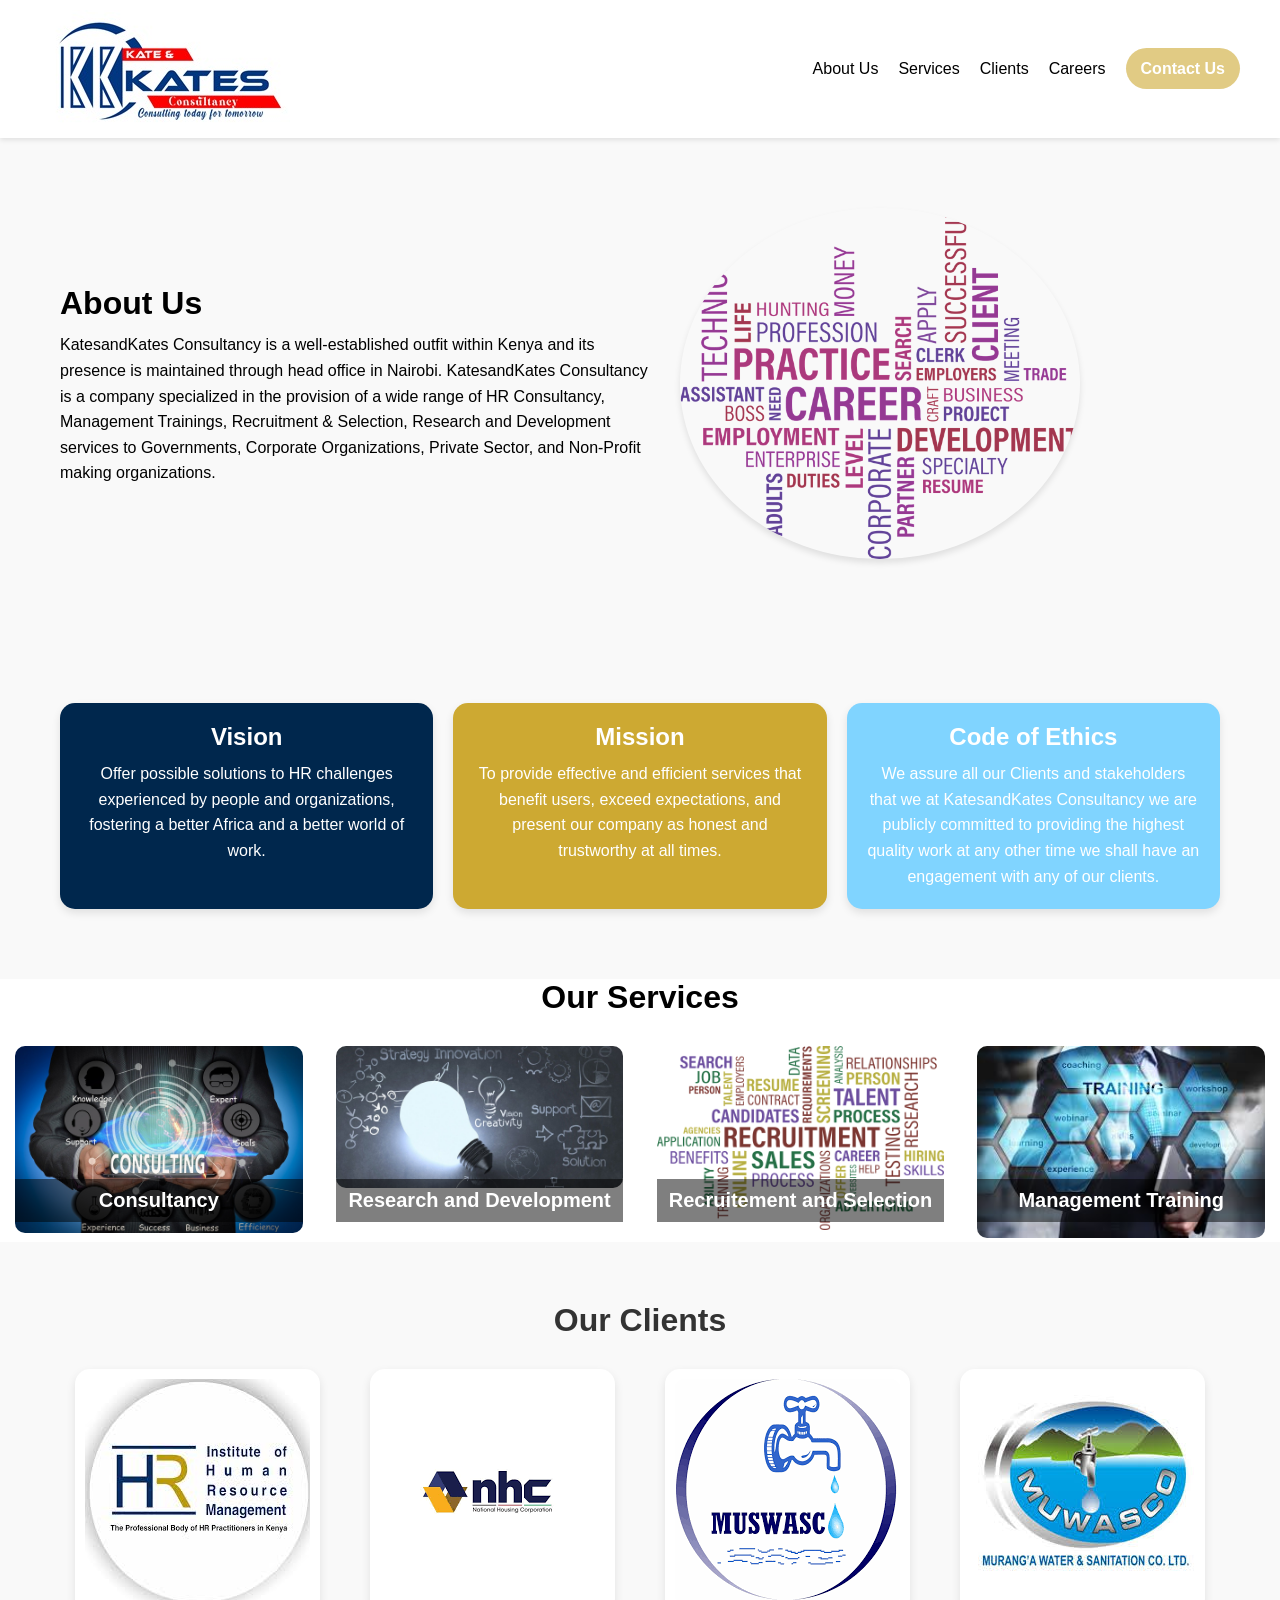
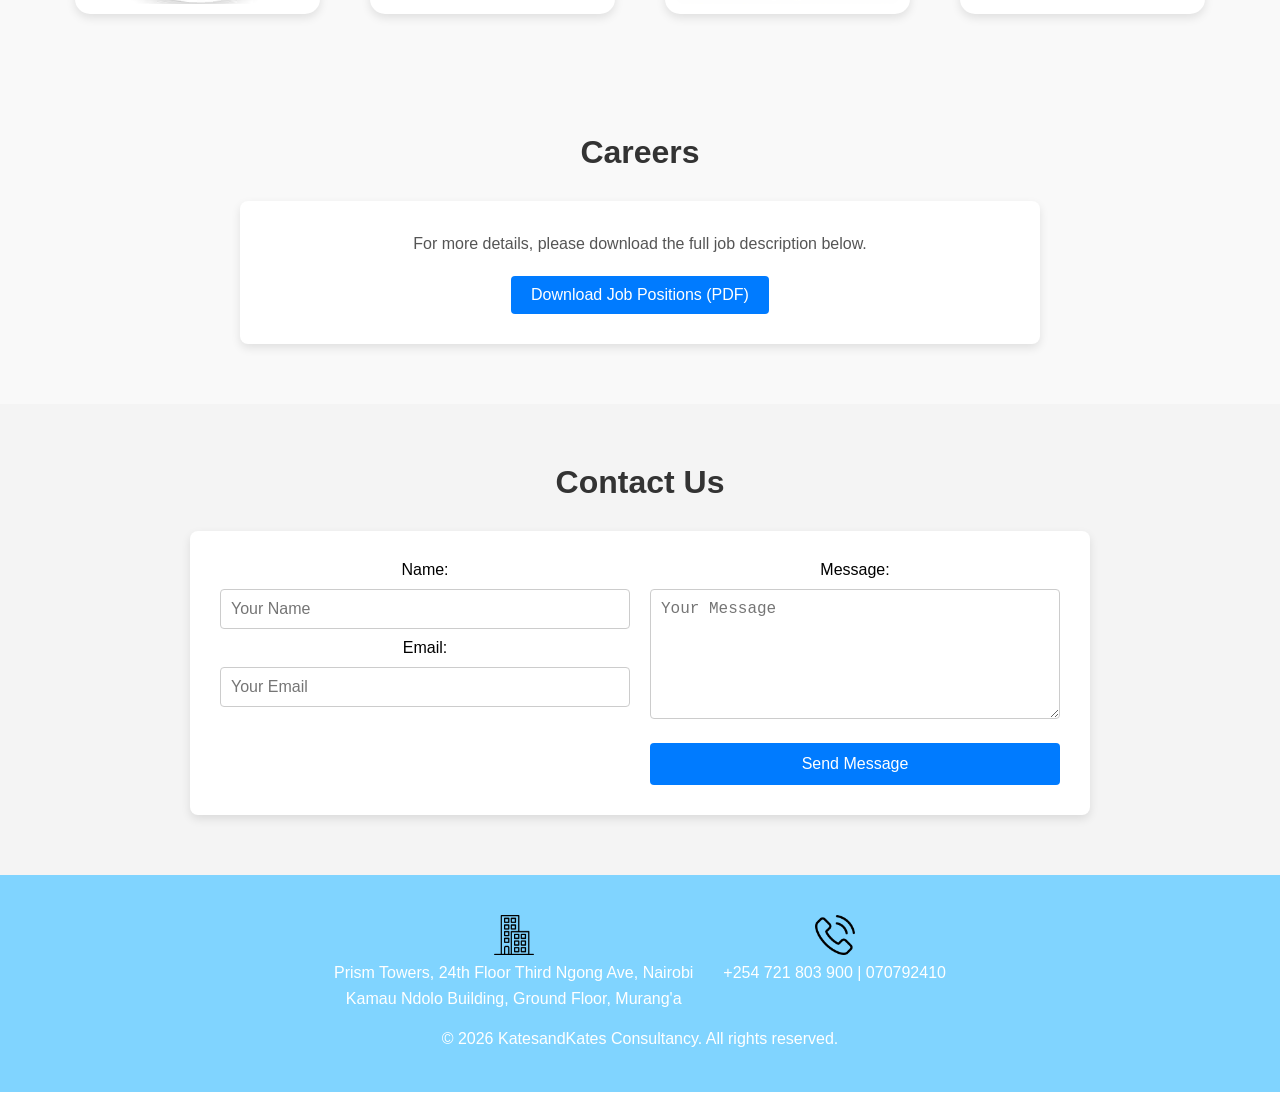
==== index.html @ 22c19a85 "renaming index page" ====
<!DOCTYPE html>
<html lang="en">

<head>
	<meta charset="UTF-8">
	<meta name="viewport" content="width=device-width, initial-scale=1.0">
	<title>KatesandKatesConsultancy</title>
	<link rel="icon" type="image/x-icon" href="/assets/katesandkatesconsultancy.ico">
	<link rel="stylesheet" href="./styles.css">
</head>

<body>
	<!-- Navigation Bar -->
	<nav class="navbar">
		<div class="navbar-container">
			<!-- Logo -->
			<img src="./assets/katesandkatesconsultancy.jpg" alt="Company Logo"/>

			<!-- Hamburger Menu for Mobile -->
			<button class="hamburger" aria-label="Toggle Menu">
				<span></span>
				<span></span>
				<span></span>
			</button>

			<!-- Navigation Links -->
			<ul class="nav-links">
				<li><a href="#about">About Us</a></li>
				<li><a href="#services">Services</a></li>
				<li><a href="#clients">Clients</a></li>
				<li><a href="#careers">Careers</a></li>
				<li><a href="#contact-us" id="contact-btn" class="contact-btn">Contact Us</a></li>
			</ul>
		</div>
	</nav>

	<!-- Placeholder for Content -->
	<main>
	<section id="about" class="about-section">
		<div class="container">
			<div class="about-row">
				<!-- Left Column: Title and Description -->
				<div class="about-text">
				<h2>About Us</h2>
				<p>
					KatesandKates Consultancy is a well-established outfit within Kenya
					and its presence is maintained through head office in Nairobi. KatesandKates Consultancy is a company specialized in the provision of a wide range of HR
					Consultancy, Management Trainings, Recruitment & Selection, Research and Development services
					to Governments, Corporate Organizations, Private Sector, and Non-Profit making organizations.
				</p>
				</div>

				<!-- Right Column: Image -->
				<div class="about-image">
					<img src="assets/career-1342235_1280.png" alt="About Us" class="rounded-image">
				</div>
			</div>
		</div>
	</section>

	<section id="core-values" class="core-values-section">
		<div class="container">
			<div class="core-values-row">
				<!-- Vision Column -->
				<div class="core-value vision">
					<h3>Vision</h3>
					<p class="core-values-text">
						Offer possible solutions to HR challenges experienced by people and organizations, fostering a better Africa and a better world of work.
					</p>
				</div>

				<!-- Mission Column -->
				<div class="core-value mission">
				<h3>Mission</h3>
					<p class="core-values-text">
						To provide effective and efficient services that benefit users, exceed expectations, and present our company as honest and trustworthy at all times.
					</p>
				</div>

				<!-- Code of Ethics Column -->
				<div class="core-value ethics">
					<h3>Code of Ethics</h3>
					<p class="core-values-text">
					We assure all our Clients and stakeholders that we at KatesandKates Consultancy we are publicly committed to providing the highest quality work at any other time we shall have an engagement with any of our clients.					</p>
				</div>
			</div>
		</div>
	</section>

	<section id="services" class="services-section">
		<h1 class="services-header">Our Services</h1>
		<div class="services-list">
			<div class="service">
			<div class="service-image">
				<img src="assets/businessman-4661727_1280.jpg" alt="consultancy">
				<div class="service-text">
				<h3>Consultancy</h3>
				</div>
			</div>
			</div>
			<div class="service">
			<div class="service-image">
				<img src="assets/science-1182713_1280.jpg" alt="research_and_development">
				<div class="service-text">
				<h3>Research and Development</h3>
				</div>
			</div>
			</div>
			<div class="service">
			<div class="service-image">
				<img src="assets/word-cloud-1758159_1280.png" alt="recruitement_and_selection">
				<div class="service-text">
				<h3>Recruitement and Selection</h3>
				</div>
			</div>
			</div>
			<div class="service">
			<div class="service-image">
				<img src="assets/management_training.jpg" alt="management_training">
				<div class="service-text">
				<h3>Management Training</h3>
				</div>
			</div>
			</div>
		</div>
	</section>

	<section id="clients" class="clients-section">
		<div class="container">
		<h2 class="clients-header">Our Clients</h2>
			<div class="clients-grid">
				<div class="client">
					<img src="assets/ihrm.jpg" alt="institute_of_human_resource">
				</div>
				<div class="client">
					<img src="assets/housing.png" alt="national_housing">
				</div>
				<div class="client">
					<img src="assets/muranga_south_water.png" alt="muranga_south_water">
				</div>
				<div class="client">
					<img src="assets/muranga_water.jpg" alt="muranga_water">
				</div>
			</div>
		</div>
	</section>

	<section id="careers" class="careers-section">
		<div class="container">
			<h2 class="careers-header">Careers</h2>
			<div class="job-advertisement">
				<p>
					For more details, please download the full job description below.
				</p>
				<a href="assets/JOB_ADVERTS.pdf" class="download-link" download>
					Download Job Positions (PDF)
				</a>
			</div>
		</div>
	</section>

	<section id="contact-us" class="contact-us-section">
		<div class="container">
			<h2 class="contact-header">Contact Us</h2>
			<div class="contact-form">
			<form action="#" method="post">
				<div class="form-row">
				<div class="form-column">
					<label for="name">Name:</label>
					<input type="text" id="name" name="name" placeholder="Your Name" required>

					<label for="email">Email:</label>
					<input type="email" id="email" name="email" placeholder="Your Email" required>
				</div>

				<div class="form-column">
					<label for="message">Message:</label>
					<textarea id="message" name="message" rows="6" placeholder="Your Message" required></textarea>
					<button type="submit" class="submit-button">Send Message</button>
				</div>
				</div>
			</form>
			</div>
		</div>
	</section>

	</main>

	<footer class="footer">
		<div class="container">
			<div class="footer-icons">
				<div class="footer-icon">
					<img src="assets/building.png" alt="Building Icon">
					<div>
						<p class="footer-text">Prism Towers, 24th Floor Third Ngong Ave, Nairobi</p>
						<p class="footer-text">Kamau Ndolo Building, Ground Floor, Murang'a</p>
					</div>

				</div>
				<div class="footer-icon">
					<img src="assets/phone-call.png" alt="Telephone Icon">
					<p class="footer-text">+254 721 803 900 | 070792410</p>
				</div>
			</div>
			<p>&copy; <span id="current-year"></span> KatesandKates Consultancy. All rights reserved.</p>
		</div>
	</footer>

	<script src="script.js"></script>

</body>

</html>
---- styles.css ----
/* General Reset */
* {
  margin: 0;
  padding: 0;
  box-sizing: border-box;
}

body {
  font-family: Arial, sans-serif;
}

a {
  text-decoration: none;
  color: inherit;
}

/* Navbar Styles */
.navbar {
  background-color: white;
  color: black;
  padding: 10px 20px;
  position: sticky;
  top: 0;
  z-index: 1000;
  box-shadow: 0 2px 5px rgba(0, 0, 0, 0.1);
}

.navbar-container {
  display: flex;
  justify-content: space-between;
  align-items: center;
  max-width: 1200px;
  margin: 0 auto;
}

.logo {
  font-size: 1.5rem;
  font-weight: bold;
  color: black;
}

/* Hamburger Menu */
.hamburger {
  display: none;
  flex-direction: column;
  justify-content: center;
  gap: 5px;
  background: none;
  border: none;
  cursor: pointer;
}

.hamburger span {
  display: block;
  width: 25px;
  height: 3px;
  background-color: black;
  transition: transform 0.3s;
}

/* Navigation Links */
.nav-links {
  display: flex;
  gap: 20px;
  list-style: none;
}

.nav-links a {
  font-size: 1rem;
  color: black;
  transition: color 0.3s;
}

.nav-links a:hover {
  color:  #d2b246;
}

/* Contact Us Button */
.contact-btn {
  background-color:  #e1cb84;
  color: white;
  padding: 12px 15px;
  border-radius: 25px;
  font-weight: bold;
  transition: background-color 0.3s, color 0.3s;
}

#contact-btn {
	color: white;
}

.contact-btn:hover {
  background-color:  #cda932;
}

/* Mobile Styles */
@media screen and (max-width: 768px) {
  .hamburger {
    display: flex;
  }

  .nav-links {
    flex-direction: column;
    align-items: flex-start;
    background-color: white;
    position: absolute;
    top: 60px;
    right: 0;
    width: 100%;
    height: 0;
    overflow: hidden;
    transition: height 0.3s;
  }

  .nav-links a {
    padding: 10px;
    display: block;
    color: black;
  }

  .nav-links.open {
    height: auto;
    padding-bottom: 10px;
  }
}

/* General Styles */


.container {
  max-width: 1200px;
  margin: 0 auto;
  padding: 20px;
}

h2 {
  font-size: 2rem;
  margin-bottom: 10px;
  color: black;
}

p {
  font-size: 1rem;
  line-height: 1.6;
  color: black;
}

.core-values-text {
	color: white;
}
/* About Section Styles */
.about-section {
  padding: 50px 20px;
  background-color: #f9f9f9;
}

.about-row {
  display: flex;
  flex-wrap: wrap;
  gap: 20px;
  align-items: center;
}

/* Left Column */
.about-text {
  flex: 1;
  max-width: 600px;
}

/* Right Column: Image */
.about-image {
  flex: 1;
  max-width: 400px;
}

.rounded-image {
  width: 100%;
  height: auto;
  border-radius: 50%;
  object-fit: cover;
  box-shadow: 0 4px 6px rgba(0, 0, 0, 0.1);
}

/* Responsive Design */
@media screen and (max-width: 768px) {
  .about-row {
    flex-direction: column;
    text-align: center;
  }

  .about-text, .about-image {
    max-width: 100%;
  }
}

/* Core Values Section */
.core-values-section {
  padding: 50px 20px;
  background-color: #f9f9f9;
}

.core-values-row {
  display: flex;
  flex-wrap: wrap;
  gap: 20px;
  justify-content: space-between;
  align-items: stretch;
}

/* Individual Column Styling */
.core-value {
  flex: 1;
  padding: 20px;
  border-radius: 15px;
  color: white;
  text-align: center;
  transition: transform 0.3s, box-shadow 0.3s;
  box-shadow: 0 4px 8px rgba(0, 0, 0, 0.1);
}

/* Column Hover Effect */
.core-value:hover {
  transform: translateY(-10px);
  box-shadow: 0 8px 16px rgba(0, 0, 0, 0.2);
}

/* Color Themes */
.vision {
  background-color: #00274d; /* Dark Blue */
}

.mission {
  background-color: #cda932; /* Pink Hue */
}

.ethics {
  background-color: #80d4ff; /* Light Blue */
}

/* Headings and Paragraphs */
.core-value h3 {
  font-size: 1.5rem;
  margin-bottom: 10px;
}

.core-value p {
  font-size: 1rem;
  line-height: 1.6;
}

/* Responsive Design */
@media screen and (max-width: 768px) {
  .core-values-row {
    flex-direction: column;
  }
}

.services-section {
	margin: 0px 15px;
}

/* Services Header */
.services-header {
  text-align: center;
  font-weight: bold;
  font-size: 2rem; /* Adjust the size as needed */
  margin-bottom: 30px; /* Adds space between header and the list of services */
}

/* Services Section */
.services-list {
  display: flex;
  justify-content: space-between;
  flex-wrap: wrap;
  gap: 20px;
}

/* Individual Service */
.service {
  flex: 1;
  min-width: 200px; /* Adjust to control the minimum width of each service box */
  max-width: 23%; /* Ensure the service boxes fit evenly within the container */
  position: relative;
}

.service-image img {
  width: 100%;
  height: auto;
  border-radius: 10px;
  object-fit: cover;
}

.service-text {
  position: absolute;
  bottom: 20px;
  left: 0;
  right: 0;
  padding: 10px;
  text-align: center;
  background-color: rgba(0, 0, 0, 0.5); /* Semi-transparent background for text */
  color: white;
}

.service-text h3 {
  font-size: 1.25rem; /* Adjust size as needed */
  margin: 0;
}

/* Responsive Design */
@media screen and (max-width: 768px) {
  .services-list {
    flex-direction: column;
    align-items: center;
  }

  .service {
    max-width: 100%;
  }
}

/* Contact Us Section */
/* Contact Us Section */
.contact-us-section {
  padding: 40px 20px;
  background-color: #f4f4f4;
  text-align: center;
}

.contact-header {
  font-weight: bold;
  font-size: 2rem;
  margin-bottom: 30px;
  color: #333;
}

/* Contact Form Layout */
.contact-form {
  max-width: 900px;
  margin: 0 auto;
  background-color: #fff;
  padding: 30px;
  border-radius: 8px;
  box-shadow: 0 4px 10px rgba(0, 0, 0, 0.1);
}

.form-row {
  display: flex;
  justify-content: space-between;
  gap: 20px;
}

.form-column {
  flex: 1;
  min-width: 200px;
}

/* Input and Textarea Styling */
input[type="text"],
input[type="email"],
textarea {
  width: 100%;
  padding: 10px;
  margin: 10px 0;
  border: 1px solid #ccc;
  border-radius: 4px;
  font-size: 1rem;
}

textarea {
  resize: vertical;
}

input[type="text"]:focus,
input[type="email"]:focus,
textarea:focus {
  border-color: #007bff;
  outline: none;
}

/* Submit Button Styling */
.submit-button {
  width: 100%;
  padding: 12px;
  background-color: #007bff;
  color: white;
  border: none;
  border-radius: 4px;
  font-size: 1rem;
  cursor: pointer;
  margin-top: 10px;
}

.submit-button:hover {
  background-color: #0056b3;
}

/* Responsive Design */
@media (max-width: 768px) {
  .form-row {
    flex-direction: column;
    gap: 20px;
  }
}

/* Careers Section */
.careers-section {
  padding: 40px 20px;
  background-color: #f9f9f9;
  text-align: center;
}

.careers-header {
  font-size: 2rem;
  font-weight: bold;
  margin-bottom: 30px;
  color: #333;
}

.job-advertisement {
  background-color: #fff;
  padding: 30px;
  border-radius: 8px;
  box-shadow: 0 4px 10px rgba(0, 0, 0, 0.1);
  text-align: center;
  max-width: 800px;
  margin: 0 auto;
}

.job-advertisement h3 {
  font-size: 1.5rem;
  color: #007bff;
  margin-bottom: 15px;
}

.job-advertisement p {
  font-size: 1rem;
  line-height: 1.6;
  color: #555;
}

.job-advertisement ul {
  margin: 10px 0;
  padding-left: 20px;
}

.job-advertisement ul li {
  margin: 5px 0;
}

.download-link {
  display: inline-block;
  margin-top: 20px;
  padding: 10px 20px;
  background-color: #007bff;
  color: white;
  text-decoration: none;
  border-radius: 4px;
  font-size: 1rem;
}

.download-link:hover {
  background-color: #0056b3;
}

/* Clients Section */
.clients-section {
  padding: 40px 20px;
  background-color: #f9f9f9;
  text-align: center;
}

.clients-header {
  font-size: 2rem;
  font-weight: bold;
  margin-bottom: 30px;
  color: #333;
}

/* Grid for Clients */
.clients-grid {
  display: grid;
  grid-template-columns: repeat(4, 1fr);
  gap: 20px;
  align-items: center;
  justify-items: center;
}

/* Individual Client Cards */
.client {
  background-color: #fff;
  border-radius: 15px;
  padding: 10px;
  box-shadow: 0 4px 10px rgba(0, 0, 0, 0.1);
  transition: transform 0.3s ease, box-shadow 0.3s ease;
}

.client:hover {
  transform: translateY(-5px);
  box-shadow: 0 6px 15px rgba(0, 0, 0, 0.2);
}

.client img {
  max-height: 250px;
  width: auto;
  border-radius: 10px;
  display: block;
  margin: 0 auto;
}


/* Footer Section */
.footer {
  padding: 20px 0;
  background-color: #80d4ff; /* Light blue hue */
  text-align: center;
  color: white;
}

.footer-icons {
  display: flex;
  justify-content: center;
  gap: 30px;
  margin-bottom: 15px;
}

.footer-icon {
  display: flex;
  flex-direction: column;
  align-items: center;
}

.footer-icon img {
  width: 40px;
  height: 40px;
  margin-bottom: 5px;
}

.footer-icon p {
  font-size: 1rem;
  margin: 0;
}

footer p {
  font-size: 1rem;
  color: white ;
}

/* Responsive Design */
@media screen and (max-width: 768px) {
  .footer-icons {
    flex-direction: column;
    align-items: center;
  }
}
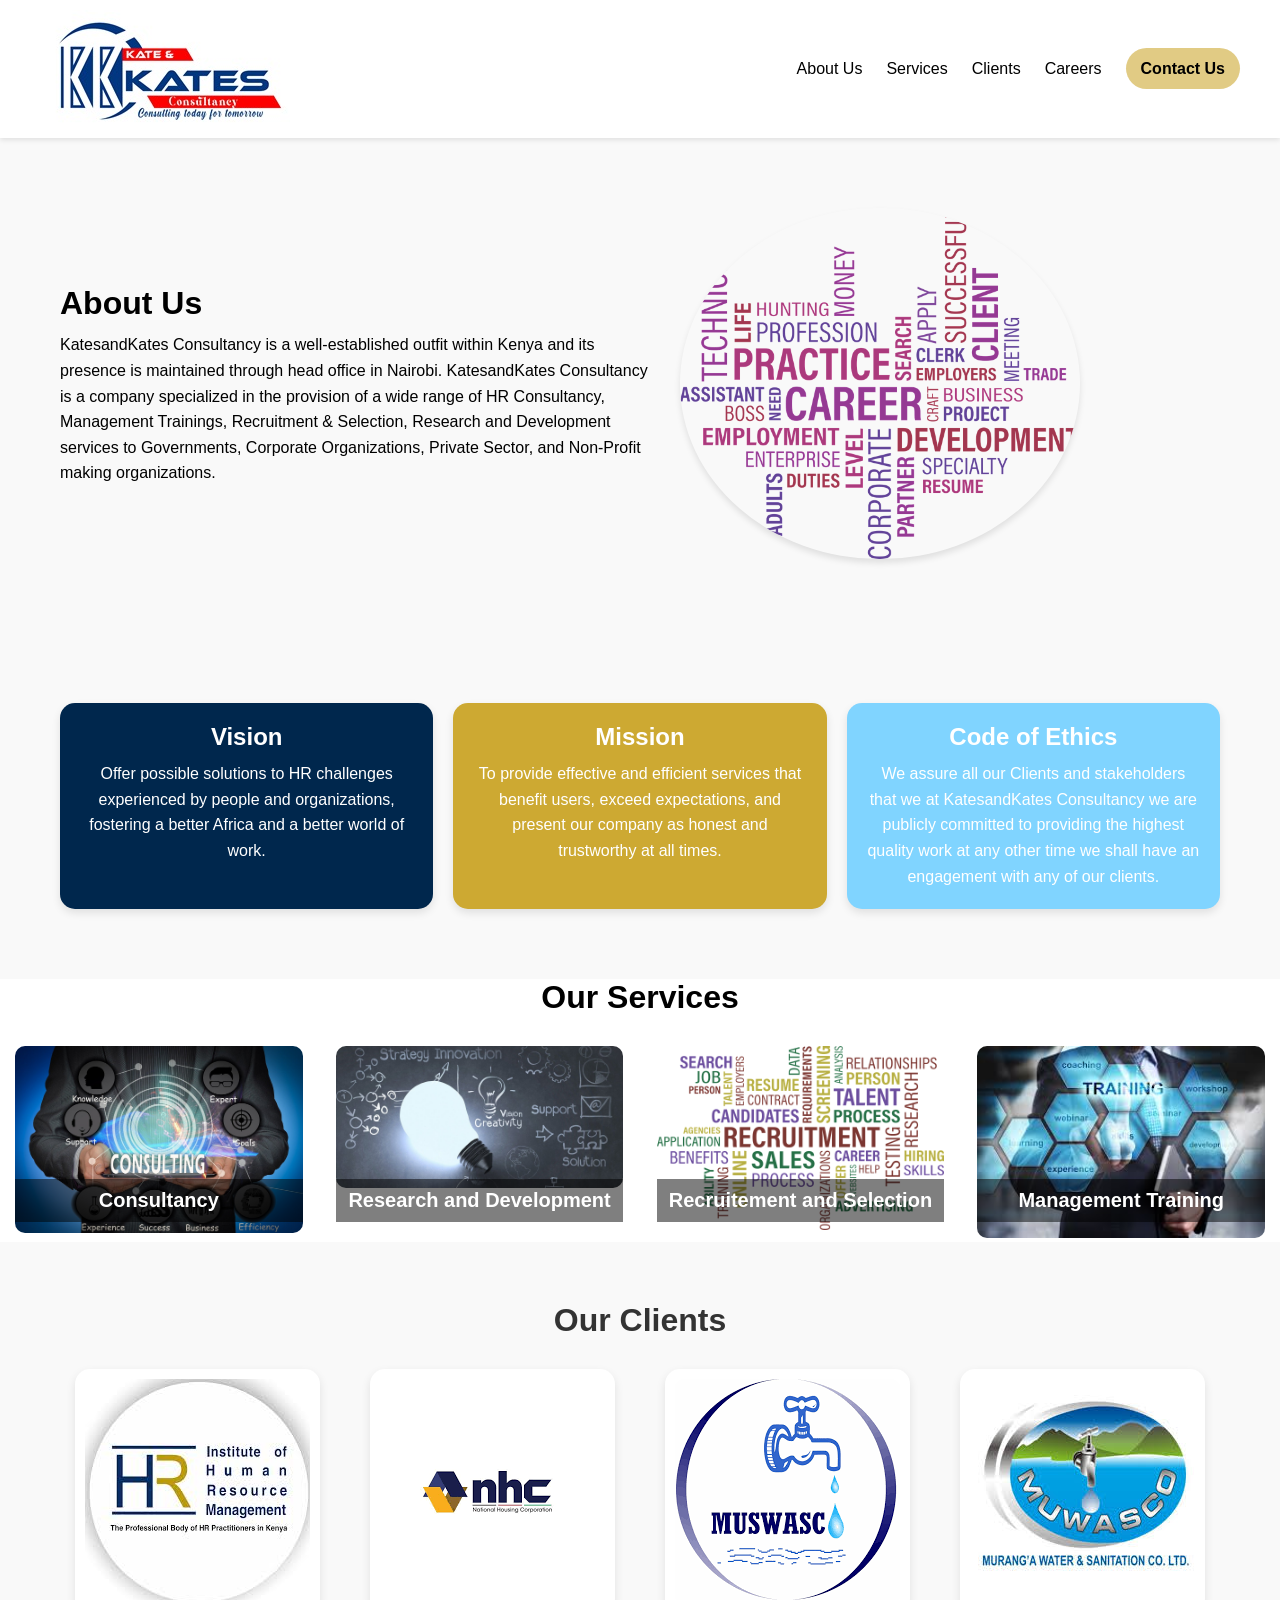
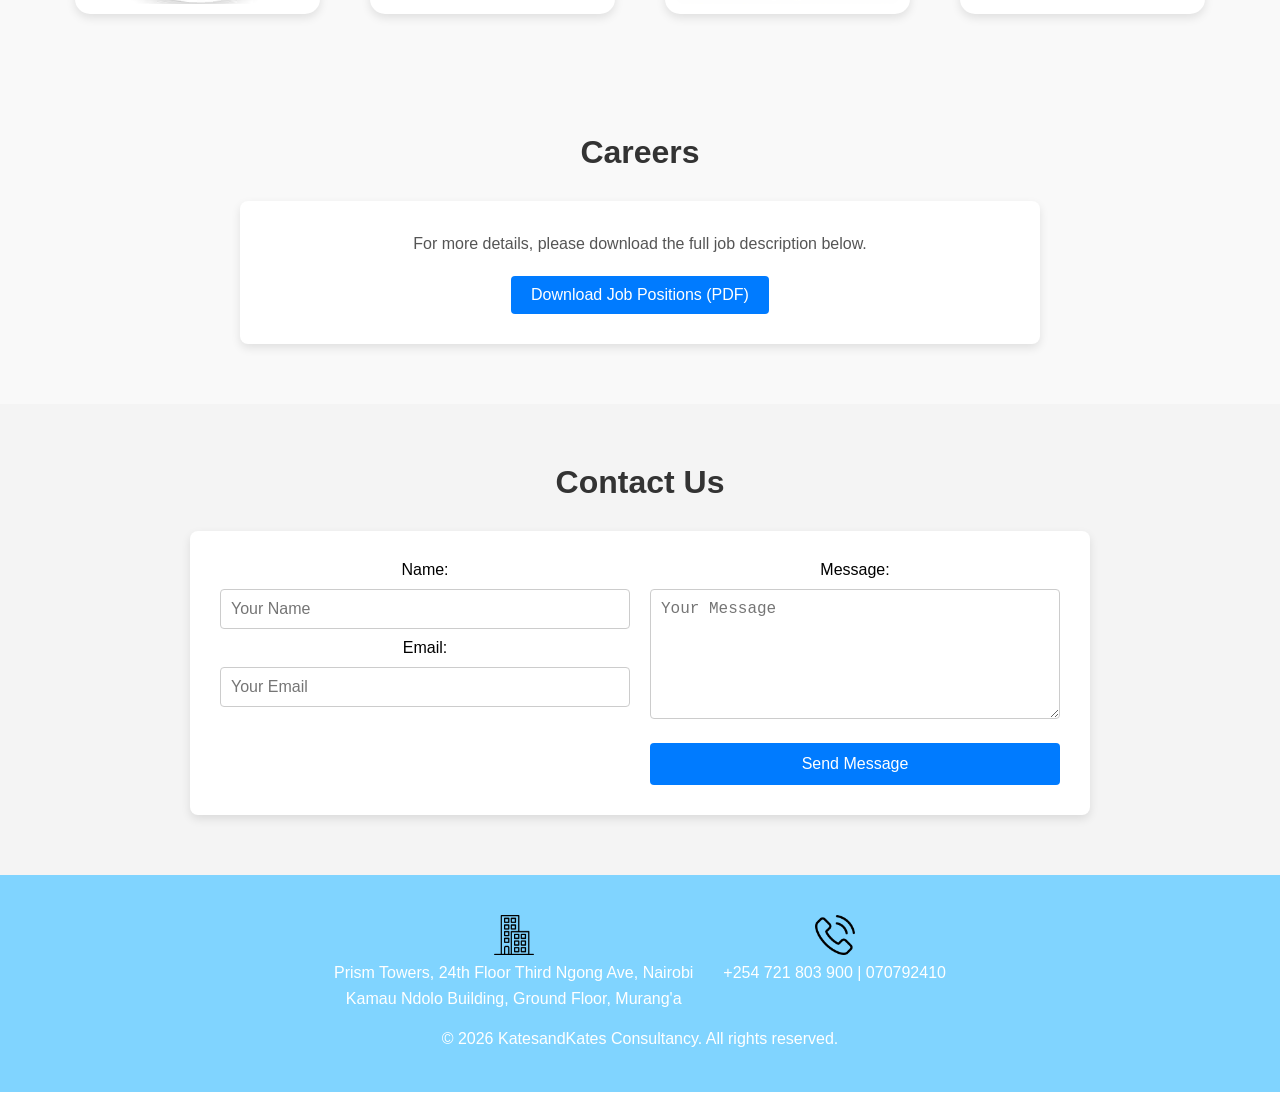
==== commit dab6c464: "updated for mobile screen display" ====
--- a/index.html
+++ b/index.html
@@ -16,8 +16,10 @@
 			<!-- Logo -->
 			<img src="./assets/katesandkatesconsultancy.jpg" alt="Company Logo"/>
 
-			<!-- Hamburger Menu for Mobile -->
-			<button class="hamburger" aria-label="Toggle Menu">
+			<!-- Hamburger Menu -->
+			<button class="hamburger"
+					aria-label="Toggle Menu"
+					aria-expanded="false">
 				<span></span>
 				<span></span>
 				<span></span>
@@ -29,10 +31,11 @@
 				<li><a href="#services">Services</a></li>
 				<li><a href="#clients">Clients</a></li>
 				<li><a href="#careers">Careers</a></li>
-				<li><a href="#contact-us" id="contact-btn" class="contact-btn">Contact Us</a></li>
+				<li><a href="#contact-us" class="contact-btn">Contact Us</a></li>
 			</ul>
 		</div>
 	</nav>
+
 
 	<!-- Placeholder for Content -->
 	<main>
--- a/styles.css
+++ b/styles.css
@@ -40,30 +40,36 @@
 }
 
 /* Hamburger Menu */
+/* Navigation links (desktop) */
+.nav-links {
+  display: flex;
+  gap: 1.5rem;
+  list-style: none;
+}
+
+/* Show menu when active */
+.nav-links.active {
+    display: flex;
+}
+
+/* Hamburger animation (optional) */
 .hamburger {
   display: none;
-  flex-direction: column;
-  justify-content: center;
-  gap: 5px;
   background: none;
   border: none;
   cursor: pointer;
 }
 
+/* Hamburger bars */
 .hamburger span {
   display: block;
   width: 25px;
   height: 3px;
-  background-color: black;
-  transition: transform 0.3s;
-}
-
-/* Navigation Links */
-.nav-links {
-  display: flex;
-  gap: 20px;
-  list-style: none;
-}
+  margin: 5px 0;
+  background: #000;
+  transition: all 0.3s ease;
+}
+
 
 .nav-links a {
   font-size: 1rem;
@@ -95,32 +101,40 @@
 
 /* Mobile Styles */
 @media screen and (max-width: 768px) {
-  .hamburger {
+ .hamburger {
     display: flex;
-  }
-
+    flex-direction: column;
+    justify-content: center;
+  }
+
+  /* Hide menu by default */
   .nav-links {
-    flex-direction: column;
-    align-items: flex-start;
-    background-color: white;
     position: absolute;
     top: 60px;
     right: 0;
     width: 100%;
-    height: 0;
-    overflow: hidden;
-    transition: height 0.3s;
+    background-color: white;
+    flex-direction: column;
+    align-items: flex-start;
+    padding: 0;
+    display: none;
+    box-shadow: 0 4px 6px rgba(0,0,0,0.1);
+  }
+
+  /* Show menu when active */
+  .nav-links.active {
+    display: flex;
+  }
+
+  .nav-links li {
+    width: 100%;
   }
 
   .nav-links a {
-    padding: 10px;
+    width: 100%;
+    padding: 12px 20px;
     display: block;
     color: black;
-  }
-
-  .nav-links.open {
-    height: auto;
-    padding-bottom: 10px;
   }
 }
 
@@ -551,4 +565,13 @@
     flex-direction: column;
     align-items: center;
   }
-}
+  .clients-grid {
+    grid-template-columns: 1fr; /* one client per row */
+    gap: 20px;
+  }
+
+  .client img {
+    max-width: 100%;
+    height: auto;
+  }
+}
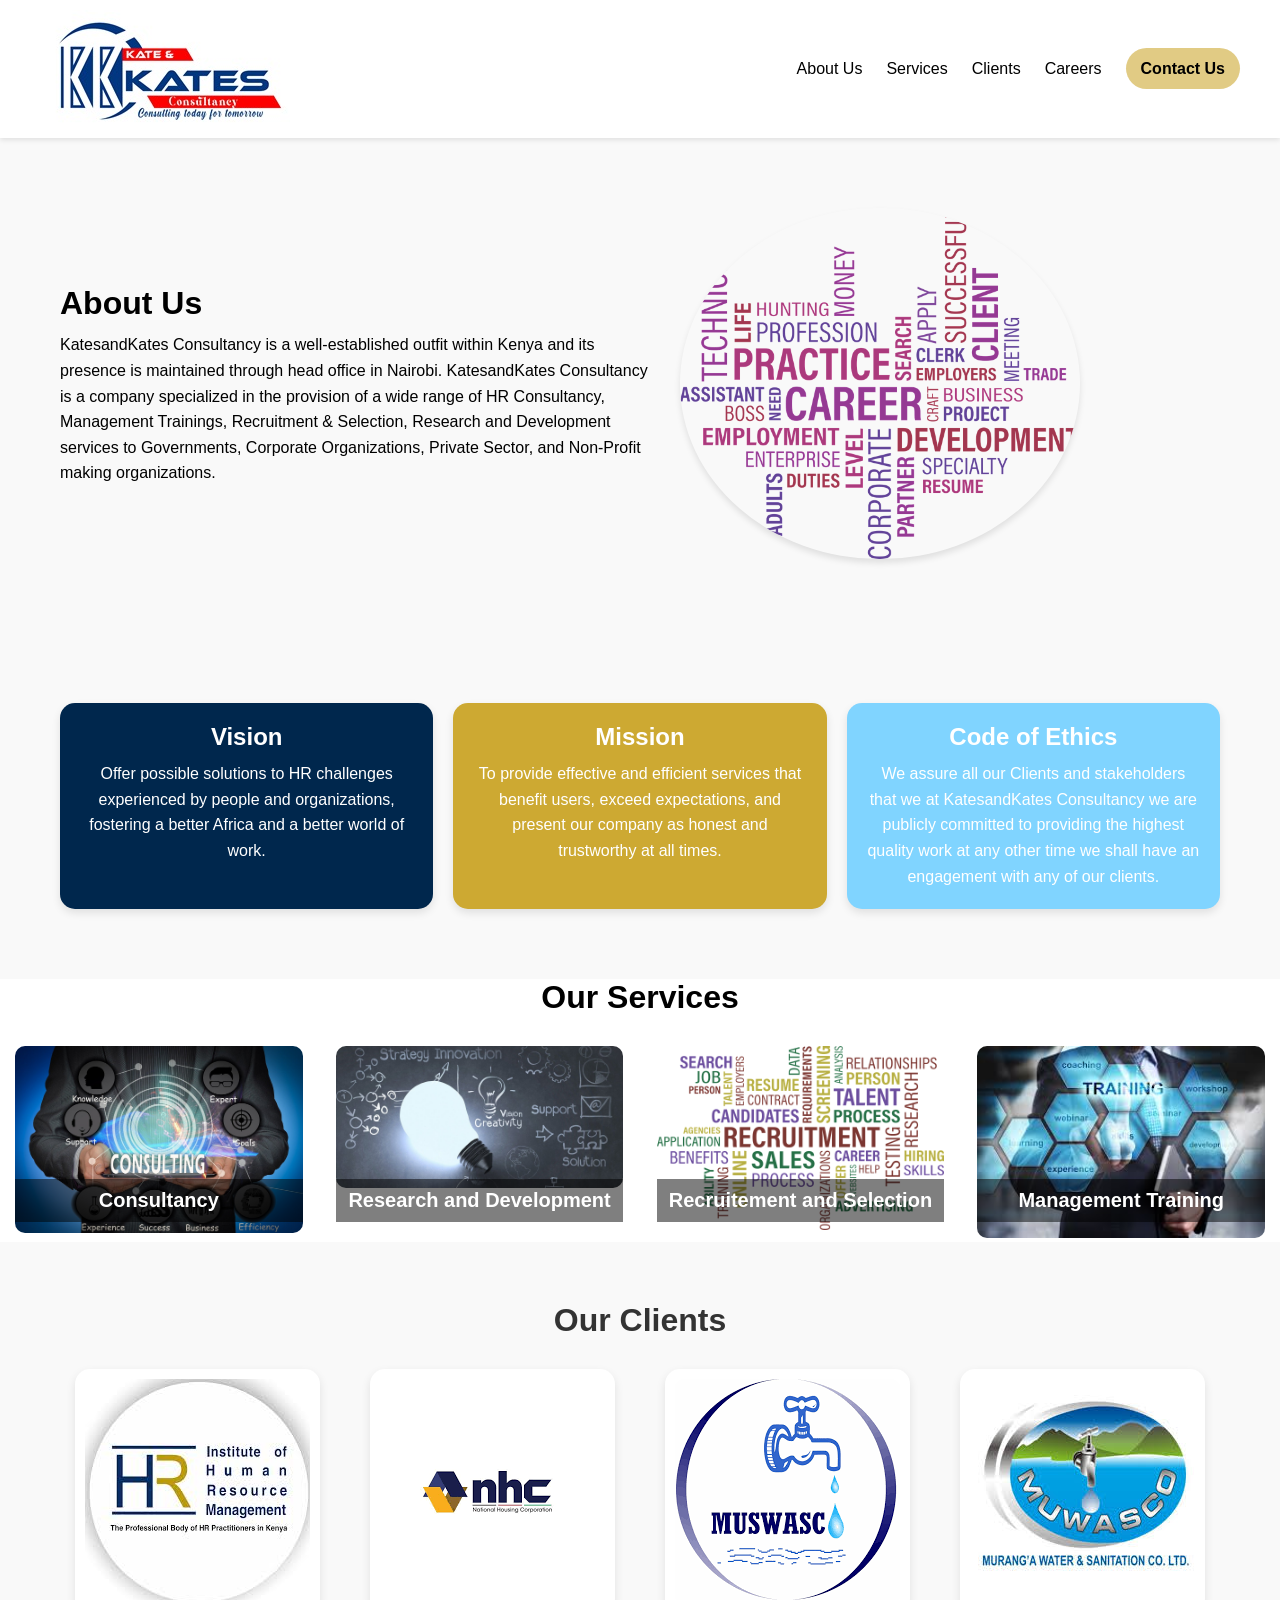
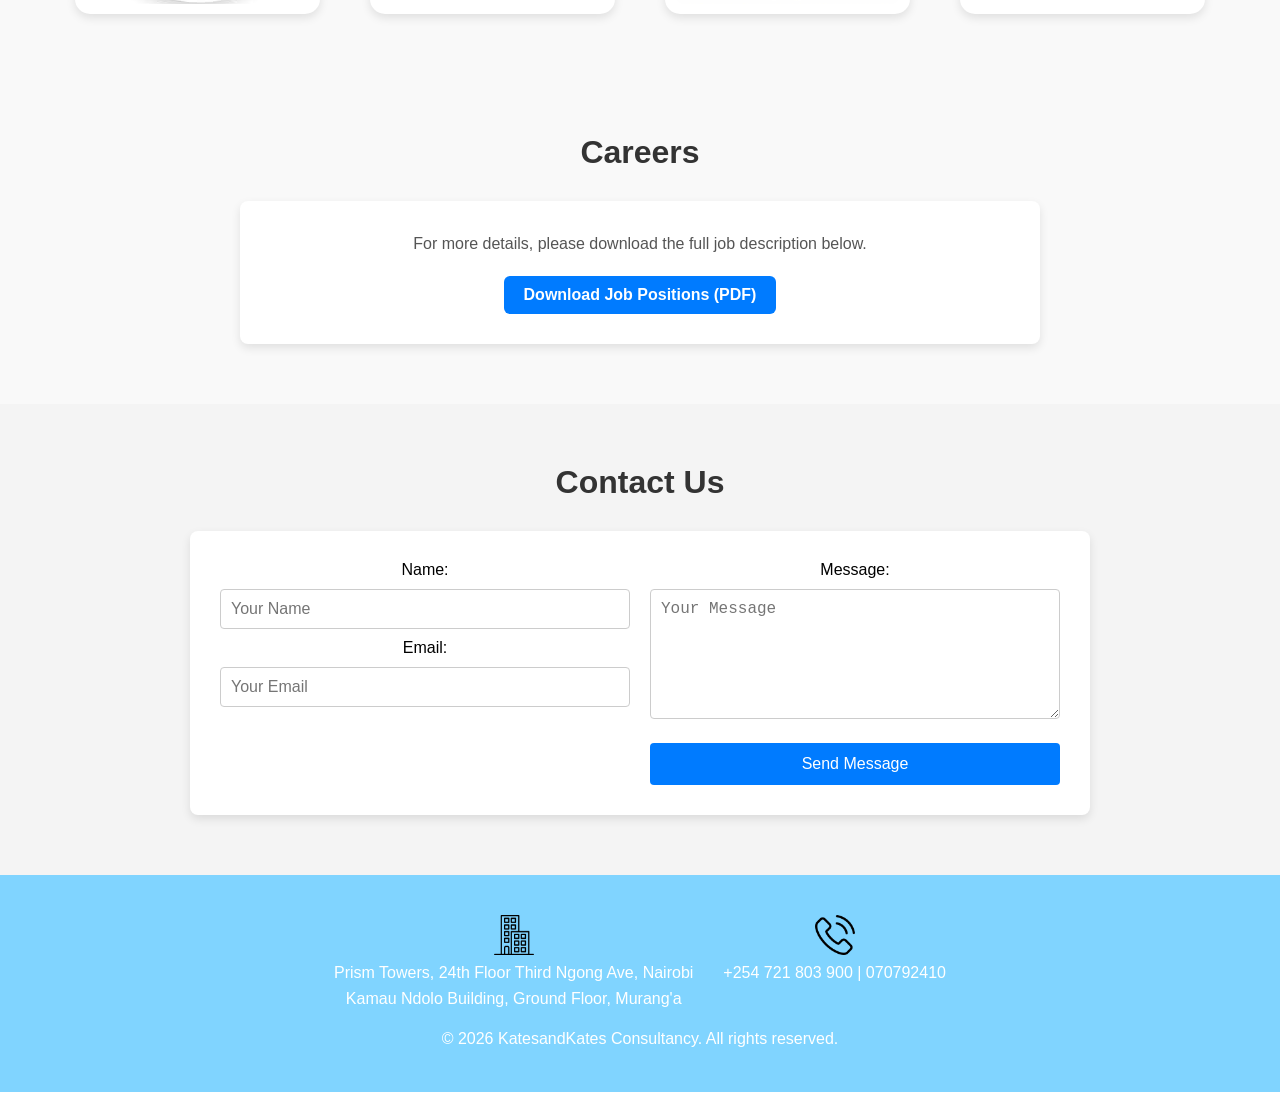
==== commit ee103df6: "updated download pdf" ====
--- a/index.html
+++ b/index.html
@@ -155,7 +155,7 @@
 				<p>
 					For more details, please download the full job description below.
 				</p>
-				<a href="assets/JOB_ADVERTS.pdf" class="download-link" download>
+				<a href="assets/OPEN_POSITIONS.pdf" class="download-link" download>
 					Download Job Positions (PDF)
 				</a>
 			</div>
--- a/styles.css
+++ b/styles.css
@@ -466,10 +466,27 @@
   margin-top: 20px;
   padding: 10px 20px;
   background-color: #007bff;
-  color: white;
+  font-weight: 600;
+  font-size: 1rem;
+  color: #fff;
+  border-radius: 6px;
   text-decoration: none;
-  border-radius: 4px;
-  font-size: 1rem;
+  animation: pulseBlink 1.5s infinite;
+}
+
+@keyframes pulseBlink {
+    0% {
+        opacity: 1;
+        box-shadow: 0 0 0 0 rgba(211, 47, 47, 0.7);
+    }
+    50% {
+        opacity: 0.6;
+        box-shadow: 0 0 0 10px rgba(211, 47, 47, 0);
+    }
+    100% {
+        opacity: 1;
+        box-shadow: 0 0 0 0 rgba(211, 47, 47, 0);
+    }
 }
 
 .download-link:hover {
